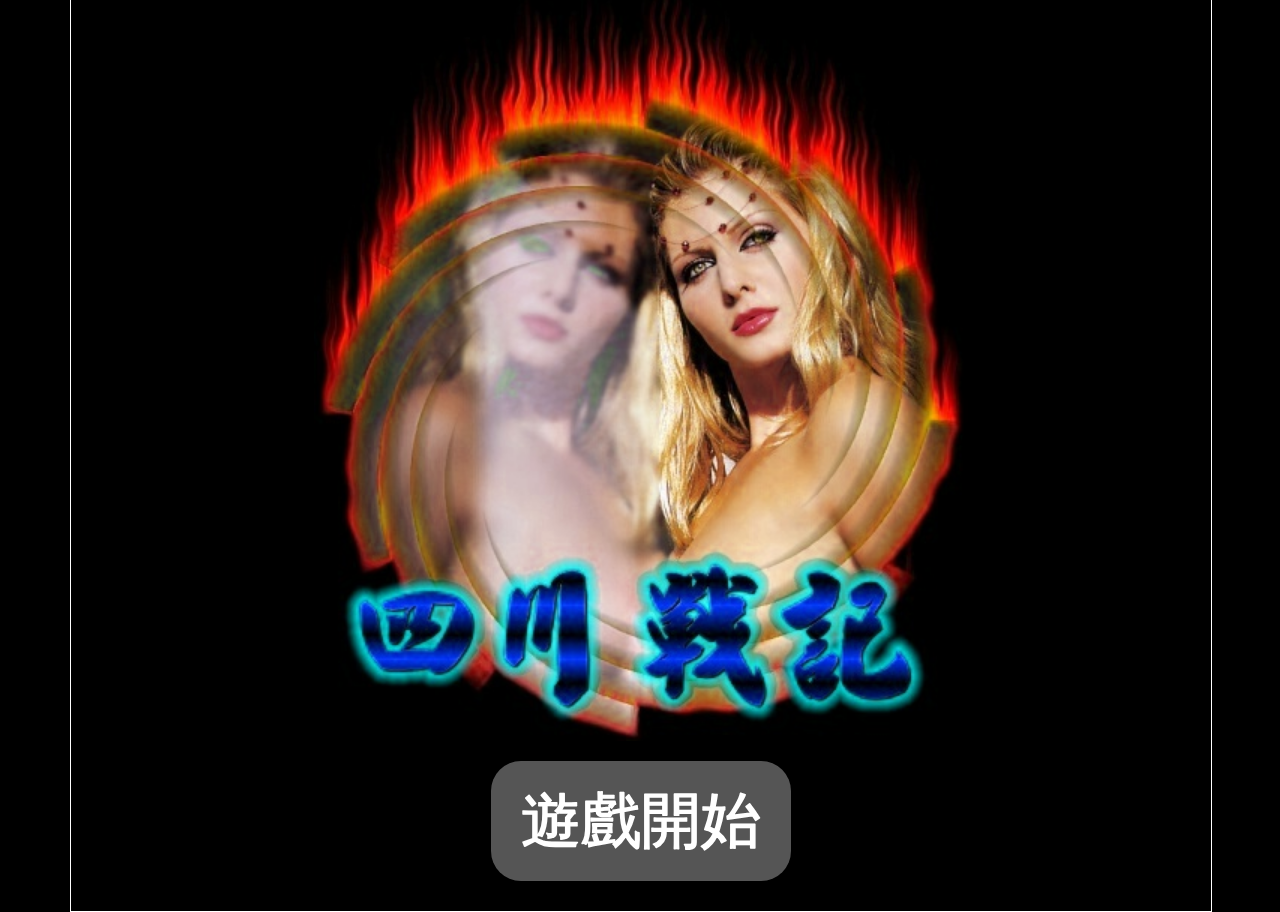
==== index.html @ cf32bc41 "V1.0.0 正式版上傳" ====
<html>

<head>
	<meta name="viewport" content="width=device-width, initial-scale=1.0, user-scalable=no" />
	<meta charset="UTF-8">
	<title>四川戰記</title>
	<script src="mylibrary.js"></script>
	<script src="color-conversion-algorithms.js"></script>
	<script src="main.js"></script>
	<link rel="stylesheet" href="main.css">
	<link rel="icon">
</head>

<body>
	<svg id="遊戲" width="1140" height="920" viewBox="-90 -120 1140 920">
		<g id="預設" opacity="0">
			<g id="小窗">
				<svg id="信息" x="180" y="100" width="600" height="480" viewBox="-100 -40 200 160">
					<rect x="-98" y="-38" rx="10" ry="10" width="196" height="156" fill="#222" stroke="#777" stroke-width="4" />
					<text fill="#fff" stroke="#fff" stroke-width="0.5" x="0" y="-40" style="text-anchor:start;">
						<tspan x="-90" dy="1.2em"></tspan>
						<tspan x="-90" dy="1.2em"></tspan>
						<tspan x="-90" dy="1.2em"></tspan>
						<tspan x="-90" dy="1.2em"></tspan>
					</text>
				</svg>
				<svg id="確定" x="330" y="420" width="300" height="120" viewBox="-50 -20 100 40">
					<rect x="-50" y="-20" rx="10" ry="10" width="100" height="40" fill="#555" />
					<text x="0" y="2" fill="#fff" stroke="#fff" stroke-width="0.5">確定</text>
				</svg>
			</g>
			<rect id="框線" x="1" y="1" rx="3" ry="3" width="58" height="78" />
			<path id="連線path" stroke-linecap="round" stroke-linejoin="round" fill="none" />
			<mask id="時間條遮蔽">
				<rect id="時間條" x="255" y="-100" width="450" height="40" fill="#fff" />
			</mask>
		</g>
		<svg id="全變圖示" x="-55" y="-100" width="50" height="50" viewBox="-20 -20 40 40">
			<circle r="20" fill="#00000000" />
			<g>
				<path id="半" fill="#fa0" d="M-9.8,-14.76C-13.65,-14.42 -16.8,-14.14 -16.82,-14.14 -16.83,-14.13 -12.87,-10.78 -12.67,-10.63 -12.65,-10.61 -12.68,-10.57 -12.8,-10.41 -14.29,-8.58 -15.39,-6.41 -15.97,-4.15 -16.5,-2.1 -16.64,0.1 -16.36,2.17 -16.12,3.98 -15.55,5.8 -14.73,7.44 -13.59,9.69 -11.9,11.71 -9.87,13.22 -7.91,14.68 -5.67,15.68 -3.3,16.17 -2.96,16.24 -2.86,16.25 -2.86,16.23 -2.86,16.21 -1.32,7.49 -1.31,7.43 -1.3,7.39 -1.32,7.38 -1.53,7.34 -2.43,7.15 -3.35,6.77 -4.14,6.25 -5.41,5.41 -6.41,4.18 -6.96,2.79 -7.22,2.13 -7.38,1.46 -7.46,0.76 -7.5,0.42 -7.5,-0.5 -7.45,-0.84 -7.26,-2.36 -6.74,-3.57 -5.78,-4.78L-5.75,-4.82 -3.65,-3.06C-2.13,-1.79 -1.55,-1.31 -1.54,-1.33 -1.54,-1.35 -1.81,-4.51 -2.15,-8.35 -2.49,-12.18 -2.76,-15.34 -2.76,-15.35 -2.76,-15.37 -2.77,-15.38 -2.79,-15.38 -2.8,-15.38 -5.96,-15.1 -9.8,-14.76" />
				<use xlink:href="#半" transform="rotate(180)" />
				<animateTransform attributeName="transform" type="rotate" from="0" to="0" begin="0s" dur="2s" repeatCount="indefinite" />
			</g>
		</svg>
		<svg id="全變數量svg" x="0" y="-120" width="200" height="80" viewBox="-50 -20 100 40">
			<text x="-50" y="4" fill="#fff" stroke="#fff" stroke-width="0.5" style="text-anchor:start;">0</text>
		</svg>
		<svg id="提示圖示" x="65" y="-100" width="50" height="50" viewBox="-20 -20 40 40">
			<g opacity="0">
				<path id="塊" d="M4.5,-2.81C4.5,-2.81 11.81,-4.97 15,-4.41 18.18,-3.83 19.53,-1.97 19.5,-0 19.53,1.97 18.18,3.83 15,4.41 11.81,4.97 4.5,2.81 4.5,2.81Z" />
				<path id="眼影" d="M-13.3,4.03C-12.31,0.69 -11.75,-2.26 -9.8,-4.15 -7.86,-6.05 -4.98,-6.88 -2.01,-6.99 0.95,-7.1 4.11,-6.28 6.6,-4.94 9.1,-3.6 11.36,-1.81 14.07,0.23 14.07,0.23 9.93,3.83 7.72,5.05 5.5,6.28 3.22,7.27 -0.87,7.19 -4.96,7.11 -8.94,5.78 -13.3,4.03Z" />
				<path id="眼白" d="M-13.36,4.2C-12.22,2.56 -11.53,1.66 -9.69,0.33 -7.86,-1.01 -4.1,-2.07 -1.22,-2.09 1.66,-2.1 3.49,-1.76 5.51,-1.13 7.52,-0.5 9.23,0.34 10.8,1.4 9.73,2.4 8.89,3.12 7.58,4.23 6.27,5.33 4.55,6.63 3.01,7.01 1.47,7.4 -1.34,7.74 -3.46,7.47 -5.59,7.2 -8.71,6.32 -10.36,5.78 -12.02,5.24 -13.36,4.2 -13.36,4.2Z" />
				<mask id="眼白遮罩">
					<use y="-0.2" href="#眼白" fill="#fff" />
				</mask>
				<mask id="反眼白遮罩">
					<rect x="-20" y="-20" width="40" height="40" fill="#fff" />
					<use href="#眼白" fill="#000" />
				</mask>
			</g>
			<circle r="20" fill="#00000000" />
			<g>
				<use href="#塊" fill="#f00" />
				<use href="#塊" fill="#ff0" transform="rotate(60)" />
				<use href="#塊" fill="#0f0" transform="rotate(120)" />
				<use href="#塊" fill="#0ff" transform="rotate(180)" />
				<use href="#塊" fill="#00f" transform="rotate(240)" />
				<use href="#塊" fill="#f0f" transform="rotate(300)" />
				<animateTransform attributeName="transform" type="rotate" from="0" to="0" begin="0s" dur="2s" repeatCount="indefinite" />
			</g>
			<path fill="#111" d="M-11.34,-13.02C-8.4,-14.38 -4.53,-14.32 -0.93,-14.03 2.66,-13.74 6.56,-12.6 9.25,-11.51 11.93,-10.41 15.42,-8.48 15.42,-8.48 15.42,-8.48 11.45,-9.59 8.84,-9.99 6.24,-10.38 2.28,-10.79 -0.23,-10.61 -2.75,-10.43 -5.24,-9.94 -7.22,-8.93 -9.21,-7.91 -11.23,-6.06 -12.7,-5.95 -14.16,-5.83 -15.54,-7.23 -15.55,-8.64 -15.55,-10.06 -14.28,-11.65 -11.34,-13.02Z" />
			<use href="#眼影" fill="#eee" />
			<g mask="url(#眼白遮罩)">
				<g>
					<circle cx="-1.5" cy="-2" r="7" fill="#960" />
					<circle cx="-1.5" cy="-2" r="3.5" fill="#000" />
					<animateMotion path="M0,0" begin="0s" dur="2s" repeatCount="indefinite" />
				</g>
			</g>
			<use href="#眼影" fill="#111" mask="url(#反眼白遮罩)" />
		</svg>
		<svg id="提示數量svg" x="120" y="-120" width="200" height="80" viewBox="-50 -20 100 40">
			<text x="-50" y="4" fill="#fff" stroke="#fff" stroke-width="0.5" style="text-anchor:start;">0</text>
		</svg>
		<svg id="分數svg" x="760" y="-120" width="200" height="80" viewBox="-50 -20 100 40">
			<text x="50" y="4" fill="#fff" stroke="#fff" stroke-width="0.5" style="text-anchor:end;">0</text>
		</svg>
		<g id="牌區"></g>
		<linearGradient gradientUnits="objectBoundingBox" id="彩色">
			<stop offset="0%" stop-color="#f00" />
			<stop offset="16.67%" stop-color="#ff0" />
			<stop offset="33.33%" stop-color="#0f0" />
			<stop offset="50%" stop-color="#0ff" />
			<stop offset="66.67%" stop-color="#00f" />
			<stop offset="83.33%" stop-color="#f0f" />
			<stop offset="100%" stop-color="#f00" />
		</linearGradient>
		<rect x="252" y="-103" width="456" height="46" fill="none" stroke="#ff0" stroke-width="2" />
		<rect x="255" y="-100" width="450" height="40" fill="url(#彩色)" mask="url(#時間條遮蔽)" />
		<g id="連線顯示">
			<use href="#連線path" stroke="#e22" stroke-width="10" />
			<use href="#連線path" stroke="#ed2" stroke-width="4" />
		</g>
		<svg id="關卡svg" x="-55" y="720" width="200" height="80" viewBox="-50 -20 100 40">
			<text x="-50" y="4" fill="#fff" stroke="#fff" stroke-width="0.5" style="text-anchor:start;">Level - 0</text>
		</svg>
	</svg>
	<svg id="主頁" width="1140" height="920" viewBox="-90 -120 1140 920">
		<image id="封面原本" href="封面.jpg" x="153" y="-120" width="654" height="750" />
		<image id="封面反向" href="封面.jpg" x="153" y="-120" width="654" height="750">
			<animate attributeName="opacity" values="0;0;1;1;0" dur="20s" repeatCount="indefinite" />
		</image>
		<svg id="玩" x="330" y="650" width="300" height="120" viewBox="-50 -20 100 40">
			<rect x="-50" y="-20" rx="10" ry="10" width="100" height="40" fill="#555" />
			<text x="0" y="2" fill="#fff" stroke="#fff" stroke-width="0.5">遊戲開始</text>
		</svg>
	</svg>
</body>

</html>
---- main.css ----
body {
	opacity            : 0;
	user-select        : none;
	-moz-user-select   : none;
	-webkit-user-select: none;
	-ms-user-select    : none;
	background-color   : #000;
}

body>img {
	position: absolute;
	opacity : 0;
}

body>svg {
	position        : absolute;
	left            : 50%;
	top             : 50%;
	transform-origin: 0px 0px;
	transform       : scale(var(--fm));
	margin-left     : calc(var(--fm) * var(--w) / -2 * 1px);
	margin-top      : calc(var(--fm) * var(--h) / -2 * 1px);
	width           : calc(var(--w) * 1px);
	height          : calc(var(--h) * 1px);
	border          : 1px solid #fff;
}

text {
	stroke-linejoin  : round;
	font-size        : 20px;
	font-family      : Microsoft JhengHei;
	text-anchor      : middle;
	dominant-baseline: middle;
}
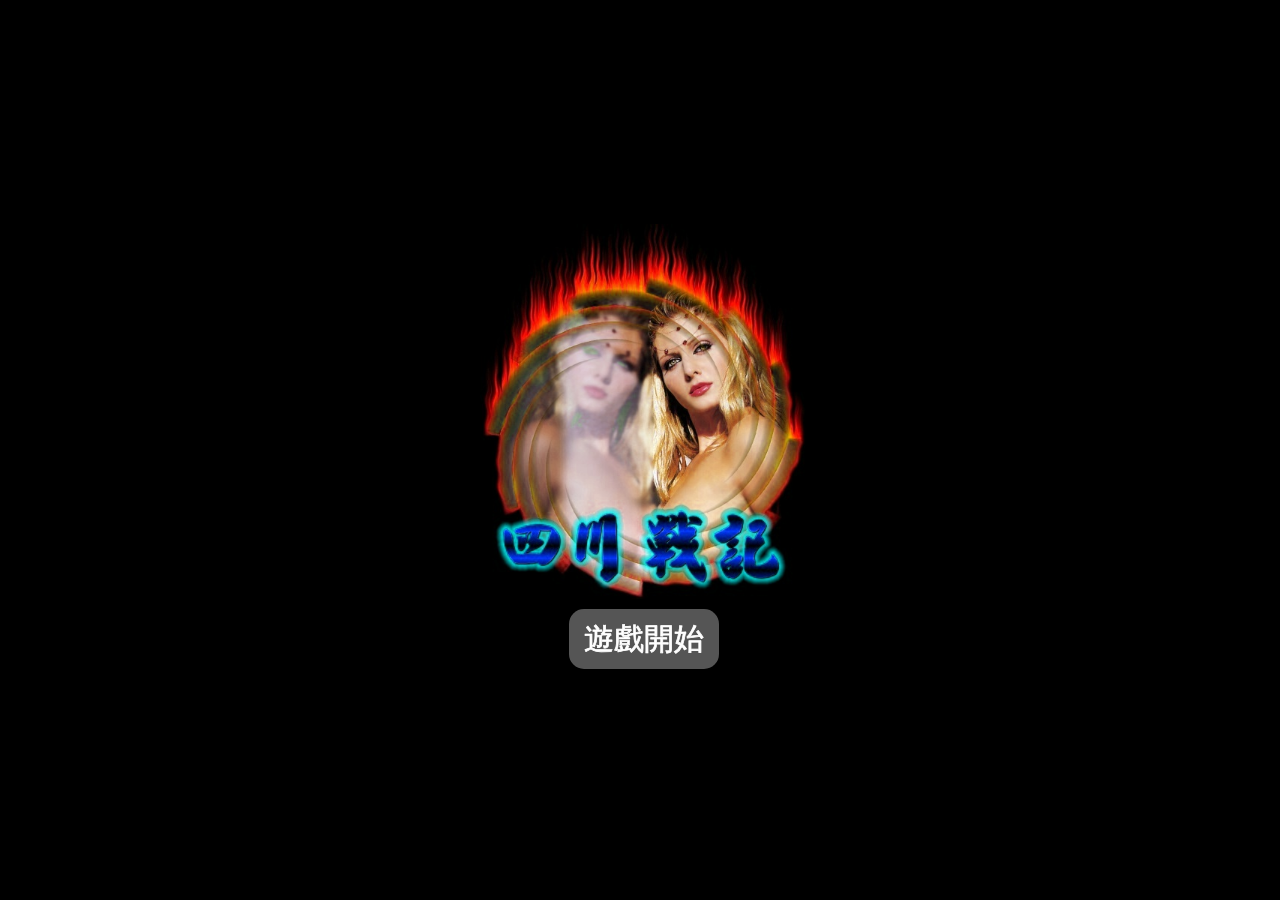
==== commit f57f246c: "V1.0.2 修正行動裝置縮放問題" ====
--- a/index.html
+++ b/index.html
@@ -1,121 +1,56 @@
+<!DOCTYPE html>
 <html>
 
 <head>
 	<meta name="viewport" content="width=device-width, initial-scale=1.0, user-scalable=no" />
 	<meta charset="UTF-8">
 	<title>四川戰記</title>
+	<link rel="icon">
+	<style>
+		body {
+			opacity: 0;
+			background-color: #000;
+			color: #fff;
+		}
+
+		iframe {
+			position: absolute;
+			left: 50%;
+			top: 50%;
+			transform-origin: 0px 0px;
+			transform: scale(var(--fm));
+			margin-left: calc(var(--fm) * var(--w) / -2 * 1px);
+			margin-top: calc(var(--fm) * var(--h) / -2 * 1px);
+			width: calc(var(--w) * 1px);
+			height: calc(var(--h) * 1px);
+		}
+	</style>
 	<script src="mylibrary.js"></script>
-	<script src="color-conversion-algorithms.js"></script>
-	<script src="main.js"></script>
-	<link rel="stylesheet" href="main.css">
-	<link rel="icon">
+	<script>
+		let w = 1140, h = 920;
+		let mx = 5, mn = 0.5, 單位 = 0.5;
+		function setfoundation() {
+			let fm = Math.min(window.innerWidth / w, window.innerHeight / h, mx);
+			fm = Math.max(fm, mn);
+			fm = Math.floor(fm / 單位) * 單位;
+			document.body.style.setProperty('--fm', fm);
+		}
+		window.onload = function () {
+			if (navigator.userAgent.search(/Mobi|Android|iPhone/i) != -1) mx = 5, mn = 0.25, 單位 = 0.01;
+			game.style.setProperty('--w', w);
+			game.style.setProperty('--h', h);
+			document.body.onresize = setfoundation;
+			setfoundation();
+			game.focus();
+			window.onmousedown = () => game.focus();
+			window.onmouseup = () => game.focus();
+			window.onclick = () => game.focus();
+		};
+	</script>
 </head>
 
 <body>
-	<svg id="遊戲" width="1140" height="920" viewBox="-90 -120 1140 920">
-		<g id="預設" opacity="0">
-			<g id="小窗">
-				<svg id="信息" x="180" y="100" width="600" height="480" viewBox="-100 -40 200 160">
-					<rect x="-98" y="-38" rx="10" ry="10" width="196" height="156" fill="#222" stroke="#777" stroke-width="4" />
-					<text fill="#fff" stroke="#fff" stroke-width="0.5" x="0" y="-40" style="text-anchor:start;">
-						<tspan x="-90" dy="1.2em"></tspan>
-						<tspan x="-90" dy="1.2em"></tspan>
-						<tspan x="-90" dy="1.2em"></tspan>
-						<tspan x="-90" dy="1.2em"></tspan>
-					</text>
-				</svg>
-				<svg id="確定" x="330" y="420" width="300" height="120" viewBox="-50 -20 100 40">
-					<rect x="-50" y="-20" rx="10" ry="10" width="100" height="40" fill="#555" />
-					<text x="0" y="2" fill="#fff" stroke="#fff" stroke-width="0.5">確定</text>
-				</svg>
-			</g>
-			<rect id="框線" x="1" y="1" rx="3" ry="3" width="58" height="78" />
-			<path id="連線path" stroke-linecap="round" stroke-linejoin="round" fill="none" />
-			<mask id="時間條遮蔽">
-				<rect id="時間條" x="255" y="-100" width="450" height="40" fill="#fff" />
-			</mask>
-		</g>
-		<svg id="全變圖示" x="-55" y="-100" width="50" height="50" viewBox="-20 -20 40 40">
-			<circle r="20" fill="#00000000" />
-			<g>
-				<path id="半" fill="#fa0" d="M-9.8,-14.76C-13.65,-14.42 -16.8,-14.14 -16.82,-14.14 -16.83,-14.13 -12.87,-10.78 -12.67,-10.63 -12.65,-10.61 -12.68,-10.57 -12.8,-10.41 -14.29,-8.58 -15.39,-6.41 -15.97,-4.15 -16.5,-2.1 -16.64,0.1 -16.36,2.17 -16.12,3.98 -15.55,5.8 -14.73,7.44 -13.59,9.69 -11.9,11.71 -9.87,13.22 -7.91,14.68 -5.67,15.68 -3.3,16.17 -2.96,16.24 -2.86,16.25 -2.86,16.23 -2.86,16.21 -1.32,7.49 -1.31,7.43 -1.3,7.39 -1.32,7.38 -1.53,7.34 -2.43,7.15 -3.35,6.77 -4.14,6.25 -5.41,5.41 -6.41,4.18 -6.96,2.79 -7.22,2.13 -7.38,1.46 -7.46,0.76 -7.5,0.42 -7.5,-0.5 -7.45,-0.84 -7.26,-2.36 -6.74,-3.57 -5.78,-4.78L-5.75,-4.82 -3.65,-3.06C-2.13,-1.79 -1.55,-1.31 -1.54,-1.33 -1.54,-1.35 -1.81,-4.51 -2.15,-8.35 -2.49,-12.18 -2.76,-15.34 -2.76,-15.35 -2.76,-15.37 -2.77,-15.38 -2.79,-15.38 -2.8,-15.38 -5.96,-15.1 -9.8,-14.76" />
-				<use xlink:href="#半" transform="rotate(180)" />
-				<animateTransform attributeName="transform" type="rotate" from="0" to="0" begin="0s" dur="2s" repeatCount="indefinite" />
-			</g>
-		</svg>
-		<svg id="全變數量svg" x="0" y="-120" width="200" height="80" viewBox="-50 -20 100 40">
-			<text x="-50" y="4" fill="#fff" stroke="#fff" stroke-width="0.5" style="text-anchor:start;">0</text>
-		</svg>
-		<svg id="提示圖示" x="65" y="-100" width="50" height="50" viewBox="-20 -20 40 40">
-			<g opacity="0">
-				<path id="塊" d="M4.5,-2.81C4.5,-2.81 11.81,-4.97 15,-4.41 18.18,-3.83 19.53,-1.97 19.5,-0 19.53,1.97 18.18,3.83 15,4.41 11.81,4.97 4.5,2.81 4.5,2.81Z" />
-				<path id="眼影" d="M-13.3,4.03C-12.31,0.69 -11.75,-2.26 -9.8,-4.15 -7.86,-6.05 -4.98,-6.88 -2.01,-6.99 0.95,-7.1 4.11,-6.28 6.6,-4.94 9.1,-3.6 11.36,-1.81 14.07,0.23 14.07,0.23 9.93,3.83 7.72,5.05 5.5,6.28 3.22,7.27 -0.87,7.19 -4.96,7.11 -8.94,5.78 -13.3,4.03Z" />
-				<path id="眼白" d="M-13.36,4.2C-12.22,2.56 -11.53,1.66 -9.69,0.33 -7.86,-1.01 -4.1,-2.07 -1.22,-2.09 1.66,-2.1 3.49,-1.76 5.51,-1.13 7.52,-0.5 9.23,0.34 10.8,1.4 9.73,2.4 8.89,3.12 7.58,4.23 6.27,5.33 4.55,6.63 3.01,7.01 1.47,7.4 -1.34,7.74 -3.46,7.47 -5.59,7.2 -8.71,6.32 -10.36,5.78 -12.02,5.24 -13.36,4.2 -13.36,4.2Z" />
-				<mask id="眼白遮罩">
-					<use y="-0.2" href="#眼白" fill="#fff" />
-				</mask>
-				<mask id="反眼白遮罩">
-					<rect x="-20" y="-20" width="40" height="40" fill="#fff" />
-					<use href="#眼白" fill="#000" />
-				</mask>
-			</g>
-			<circle r="20" fill="#00000000" />
-			<g>
-				<use href="#塊" fill="#f00" />
-				<use href="#塊" fill="#ff0" transform="rotate(60)" />
-				<use href="#塊" fill="#0f0" transform="rotate(120)" />
-				<use href="#塊" fill="#0ff" transform="rotate(180)" />
-				<use href="#塊" fill="#00f" transform="rotate(240)" />
-				<use href="#塊" fill="#f0f" transform="rotate(300)" />
-				<animateTransform attributeName="transform" type="rotate" from="0" to="0" begin="0s" dur="2s" repeatCount="indefinite" />
-			</g>
-			<path fill="#111" d="M-11.34,-13.02C-8.4,-14.38 -4.53,-14.32 -0.93,-14.03 2.66,-13.74 6.56,-12.6 9.25,-11.51 11.93,-10.41 15.42,-8.48 15.42,-8.48 15.42,-8.48 11.45,-9.59 8.84,-9.99 6.24,-10.38 2.28,-10.79 -0.23,-10.61 -2.75,-10.43 -5.24,-9.94 -7.22,-8.93 -9.21,-7.91 -11.23,-6.06 -12.7,-5.95 -14.16,-5.83 -15.54,-7.23 -15.55,-8.64 -15.55,-10.06 -14.28,-11.65 -11.34,-13.02Z" />
-			<use href="#眼影" fill="#eee" />
-			<g mask="url(#眼白遮罩)">
-				<g>
-					<circle cx="-1.5" cy="-2" r="7" fill="#960" />
-					<circle cx="-1.5" cy="-2" r="3.5" fill="#000" />
-					<animateMotion path="M0,0" begin="0s" dur="2s" repeatCount="indefinite" />
-				</g>
-			</g>
-			<use href="#眼影" fill="#111" mask="url(#反眼白遮罩)" />
-		</svg>
-		<svg id="提示數量svg" x="120" y="-120" width="200" height="80" viewBox="-50 -20 100 40">
-			<text x="-50" y="4" fill="#fff" stroke="#fff" stroke-width="0.5" style="text-anchor:start;">0</text>
-		</svg>
-		<svg id="分數svg" x="760" y="-120" width="200" height="80" viewBox="-50 -20 100 40">
-			<text x="50" y="4" fill="#fff" stroke="#fff" stroke-width="0.5" style="text-anchor:end;">0</text>
-		</svg>
-		<g id="牌區"></g>
-		<linearGradient gradientUnits="objectBoundingBox" id="彩色">
-			<stop offset="0%" stop-color="#f00" />
-			<stop offset="16.67%" stop-color="#ff0" />
-			<stop offset="33.33%" stop-color="#0f0" />
-			<stop offset="50%" stop-color="#0ff" />
-			<stop offset="66.67%" stop-color="#00f" />
-			<stop offset="83.33%" stop-color="#f0f" />
-			<stop offset="100%" stop-color="#f00" />
-		</linearGradient>
-		<rect x="252" y="-103" width="456" height="46" fill="none" stroke="#ff0" stroke-width="2" />
-		<rect x="255" y="-100" width="450" height="40" fill="url(#彩色)" mask="url(#時間條遮蔽)" />
-		<g id="連線顯示">
-			<use href="#連線path" stroke="#e22" stroke-width="10" />
-			<use href="#連線path" stroke="#ed2" stroke-width="4" />
-		</g>
-		<svg id="關卡svg" x="-55" y="720" width="200" height="80" viewBox="-50 -20 100 40">
-			<text x="-50" y="4" fill="#fff" stroke="#fff" stroke-width="0.5" style="text-anchor:start;">Level - 0</text>
-		</svg>
-	</svg>
-	<svg id="主頁" width="1140" height="920" viewBox="-90 -120 1140 920">
-		<image id="封面原本" href="封面.jpg" x="153" y="-120" width="654" height="750" />
-		<image id="封面反向" href="封面.jpg" x="153" y="-120" width="654" height="750">
-			<animate attributeName="opacity" values="0;0;1;1;0" dur="20s" repeatCount="indefinite" />
-		</image>
-		<svg id="玩" x="330" y="650" width="300" height="120" viewBox="-50 -20 100 40">
-			<rect x="-50" y="-20" rx="10" ry="10" width="100" height="40" fill="#555" />
-			<text x="0" y="2" fill="#fff" stroke="#fff" stroke-width="0.5">遊戲開始</text>
-		</svg>
-	</svg>
+	<iframe id="game" src="main.html" frameborder="no" scrolling='no'></iframe>
 </body>
 
 </html>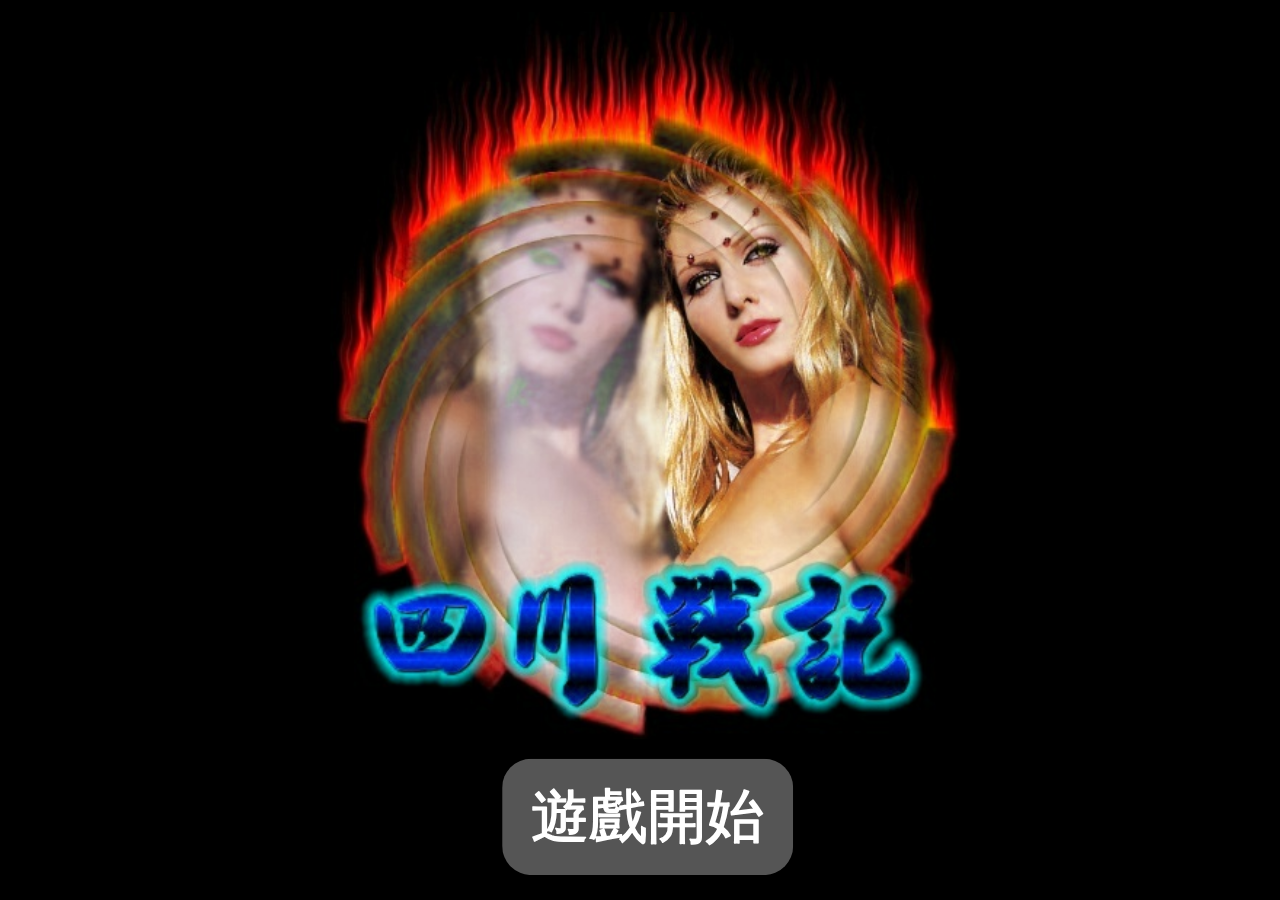
==== commit 6ff9f453: "V1.2.3 修正縮放問題" ====
--- a/index.html
+++ b/index.html
@@ -28,7 +28,7 @@
 	<script src="mylibrary.js"></script>
 	<script>
 		let w = 1140, h = 920;
-		let mx = 5, mn = 0.5, 單位 = 0.5;
+		let mx = 5, mn = 0.5, 單位 = 0.01;
 		function setfoundation() {
 			let fm = Math.min(window.innerWidth / w, window.innerHeight / h, mx);
 			fm = Math.max(fm, mn);
